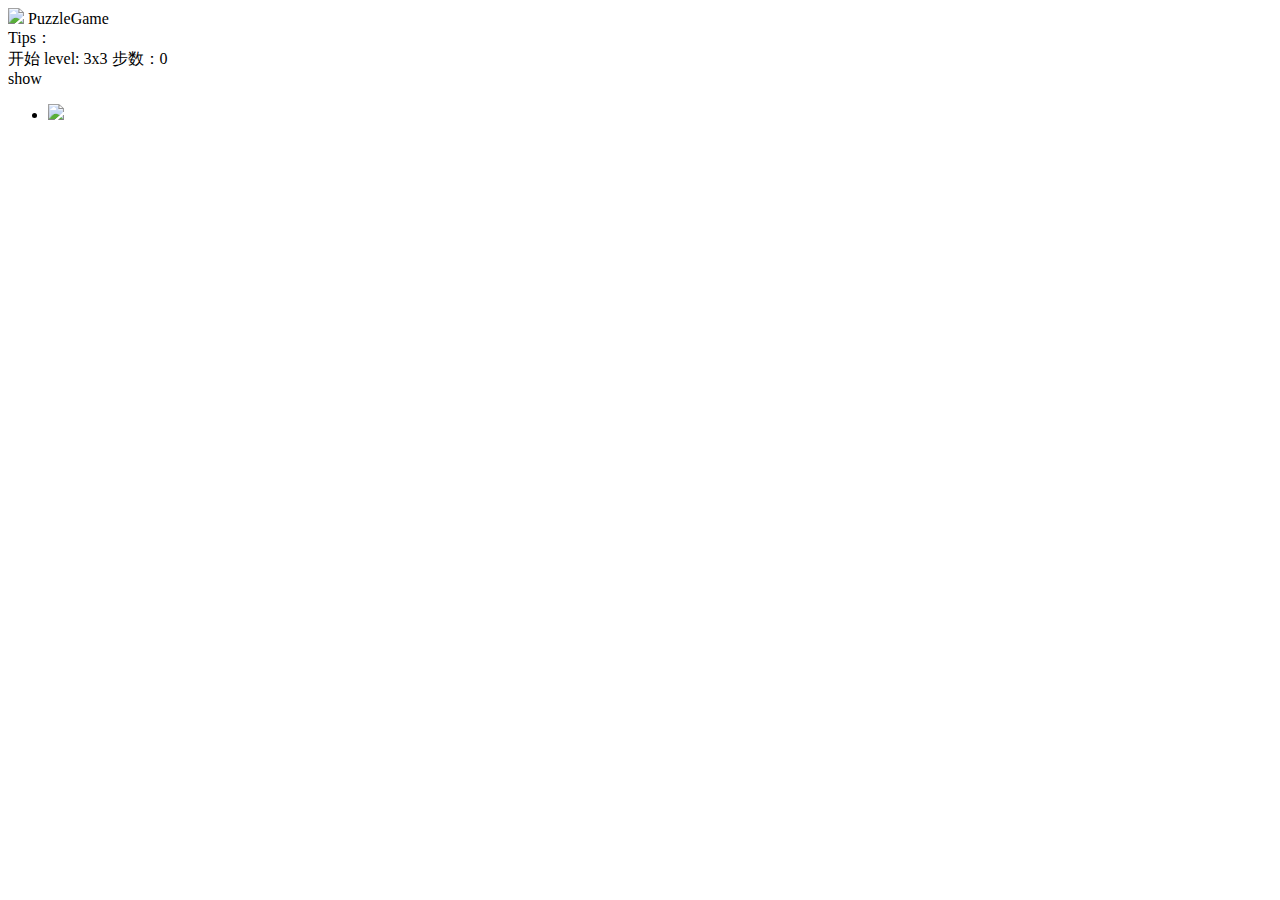
==== index.html @ eb669d91 "修改项目结构" ====
<!DOCTYPE html>
<html lang="en">
<head>
    <meta charset="UTF-8">
    <meta name="viewport"
          content="width=device-width, height=device-height, initial-scale=1.0, minimum-scale=1.0, maximum-scale=1.0, user-scalable=no"/>
    <title>HappyWeather</title>

    <link type="text/css" rel="stylesheet" href="./css/demo.css"/>
    <link type="text/css" rel="stylesheet" href="./css/weatherGame.css"/>

    <script type="text/javascript" src="./js/jquery-3.1.1.min.js"></script>
    <script src="./js/bmob-min.js"></script>
    <script type="text/javascript" src="./js/support.js"></script>
    <script type="text/javascript" src="./js/customdialog.js"></script>
    <script type="text/javascript" src="./js/weatherGame.js"></script>
    <script type="text/javascript" src="./js/weatherG.js"></script>
</head>
<body>
    <!--头部-->
    <div id="game_hrader">
        <img src="./img/back.png">
        <span>PuzzleGame</span>
    </div>
    <!--头部结束-->
    <!--中间游戏部分-->
    <div id="game_content">
        <div id="imgArea"></div>
        <div id="game_reward"><span id="game_reward_tips">Tips：</span><span id="gameAnswer"></span></div>
    </div>
    <div id="game_c">
        <div id="game_control">
            <span id="btn">开始</span>
            <span id="level">level: 3x3</span>
            <span id="scroe">步数：0</span>
        </div>
        <div id="game_result"><span>show</span></div>
    </div>
    <!--中间游戏部分结束-->
    <!--底部tab栏-->
    <div id="game_footer">
        <ul id="img_list">
            <!--<li class="select"><img src="../img/man.jpg"></li>
            <li><img src="../img/man.jpg"></li>
            <li><img src="../img/man.jpg"></li>
            <li><img src="../img/man.jpg"></li>-->
            <li id="loading"><img src="./img/loading.png"></li>
        </ul>
    </div>
    <!--底部tab栏结束-->
</body>
</html>
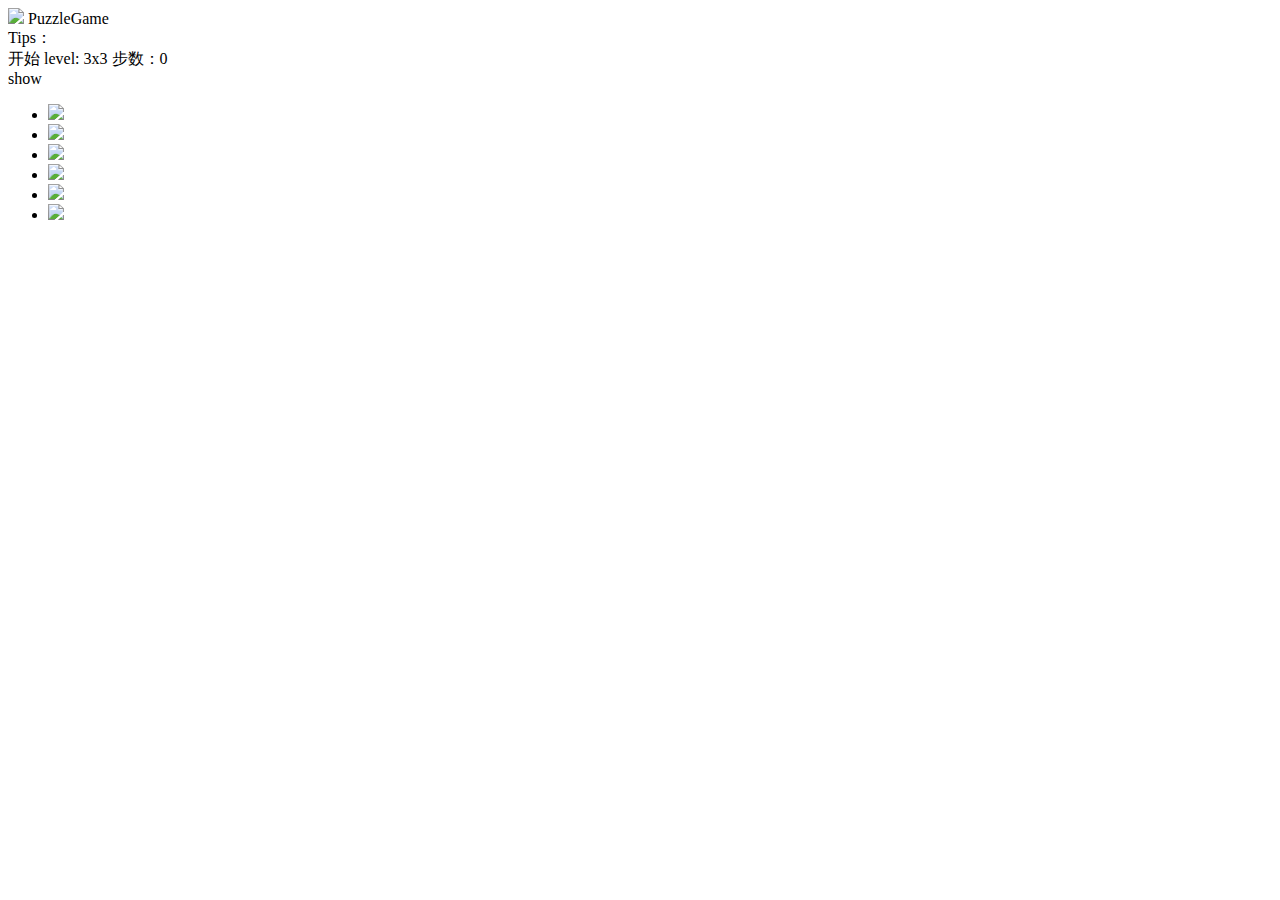
==== commit ce5c5ded: "delete bmob" ====
--- a/index.html
+++ b/index.html
@@ -10,7 +10,6 @@
     <link type="text/css" rel="stylesheet" href="./css/weatherGame.css"/>
 
     <script type="text/javascript" src="./js/jquery-3.1.1.min.js"></script>
-    <script src="./js/bmob-min.js"></script>
     <script type="text/javascript" src="./js/support.js"></script>
     <script type="text/javascript" src="./js/customdialog.js"></script>
     <script type="text/javascript" src="./js/weatherGame.js"></script>
@@ -40,11 +39,12 @@
     <!--底部tab栏-->
     <div id="game_footer">
         <ul id="img_list">
-            <!--<li class="select"><img src="../img/man.jpg"></li>
-            <li><img src="../img/man.jpg"></li>
-            <li><img src="../img/man.jpg"></li>
-            <li><img src="../img/man.jpg"></li>-->
-            <li id="loading"><img src="./img/loading.png"></li>
+            <li class="select"><img src="./img/img1.jpg" class='imgcontent'></li>
+            <li><img src="./img/img2.jpg" class='imgcontent'></li>
+            <li><img src="./img/img3.jpg" class='imgcontent'></li>
+            <li><img src="./img/img4.jpg" class='imgcontent'></li>
+            <li><img src="./img/img5.jpg" class='imgcontent'></li>
+            <li><img src="./img/img6.jpg" class='imgcontent'></li>
         </ul>
     </div>
     <!--底部tab栏结束-->
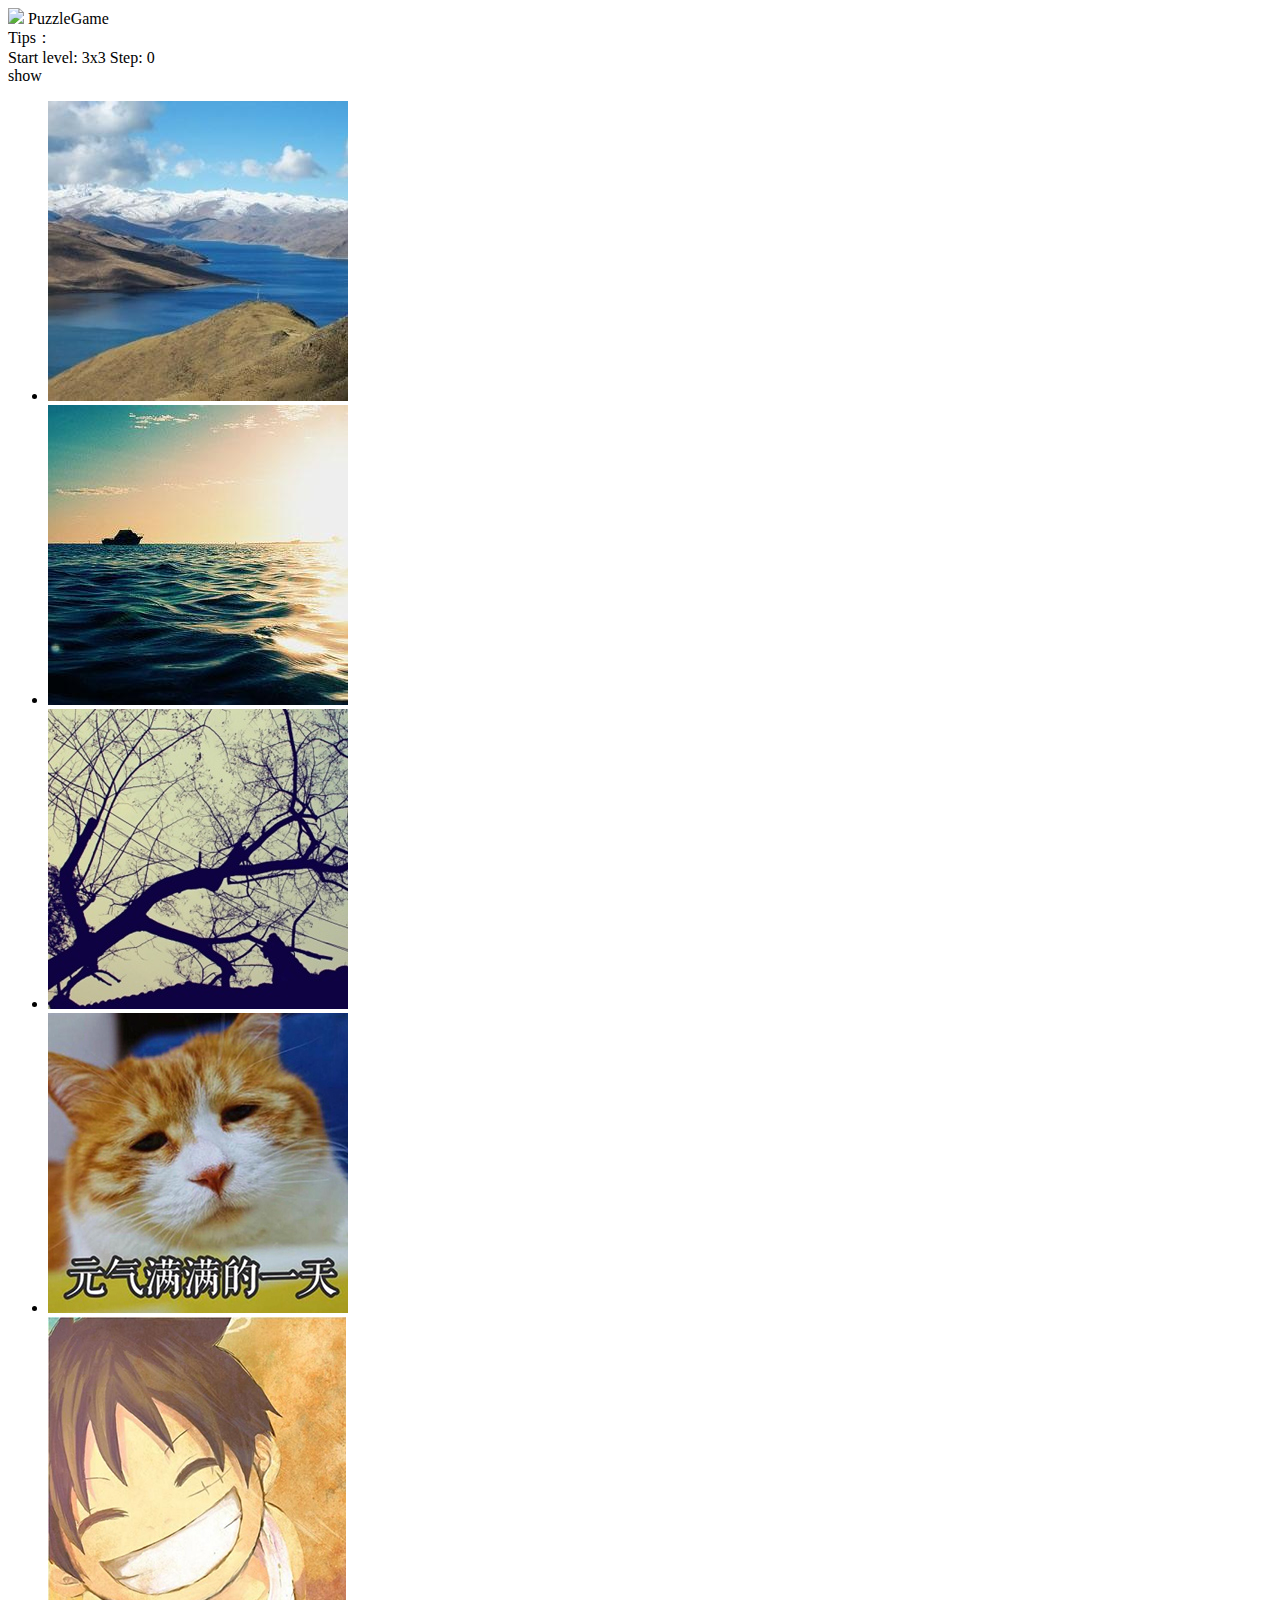
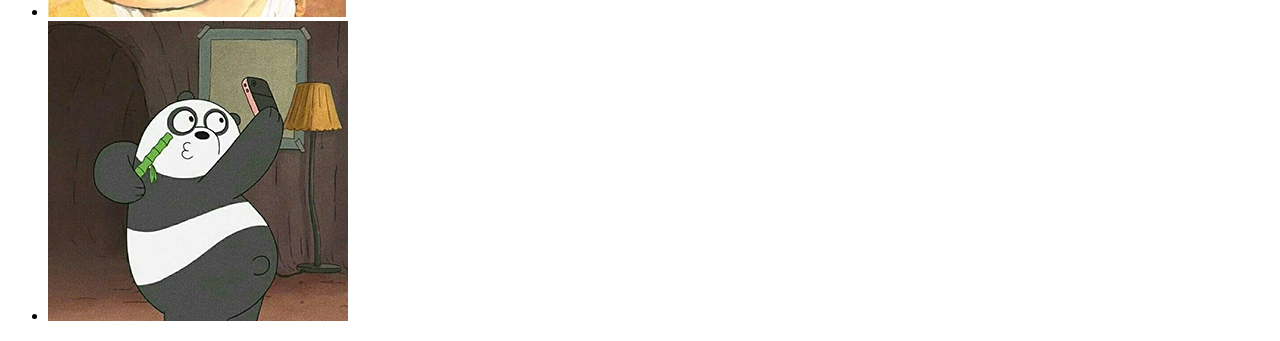
==== commit 21bcb72f: "Fix some issues" ====
--- a/index.html
+++ b/index.html
@@ -29,9 +29,9 @@
     </div>
     <div id="game_c">
         <div id="game_control">
-            <span id="btn">开始</span>
+            <span id="btn">Start</span>
             <span id="level">level: 3x3</span>
-            <span id="scroe">步数：0</span>
+            <span id="scroe">Step: 0</span>
         </div>
         <div id="game_result"><span>show</span></div>
     </div>
